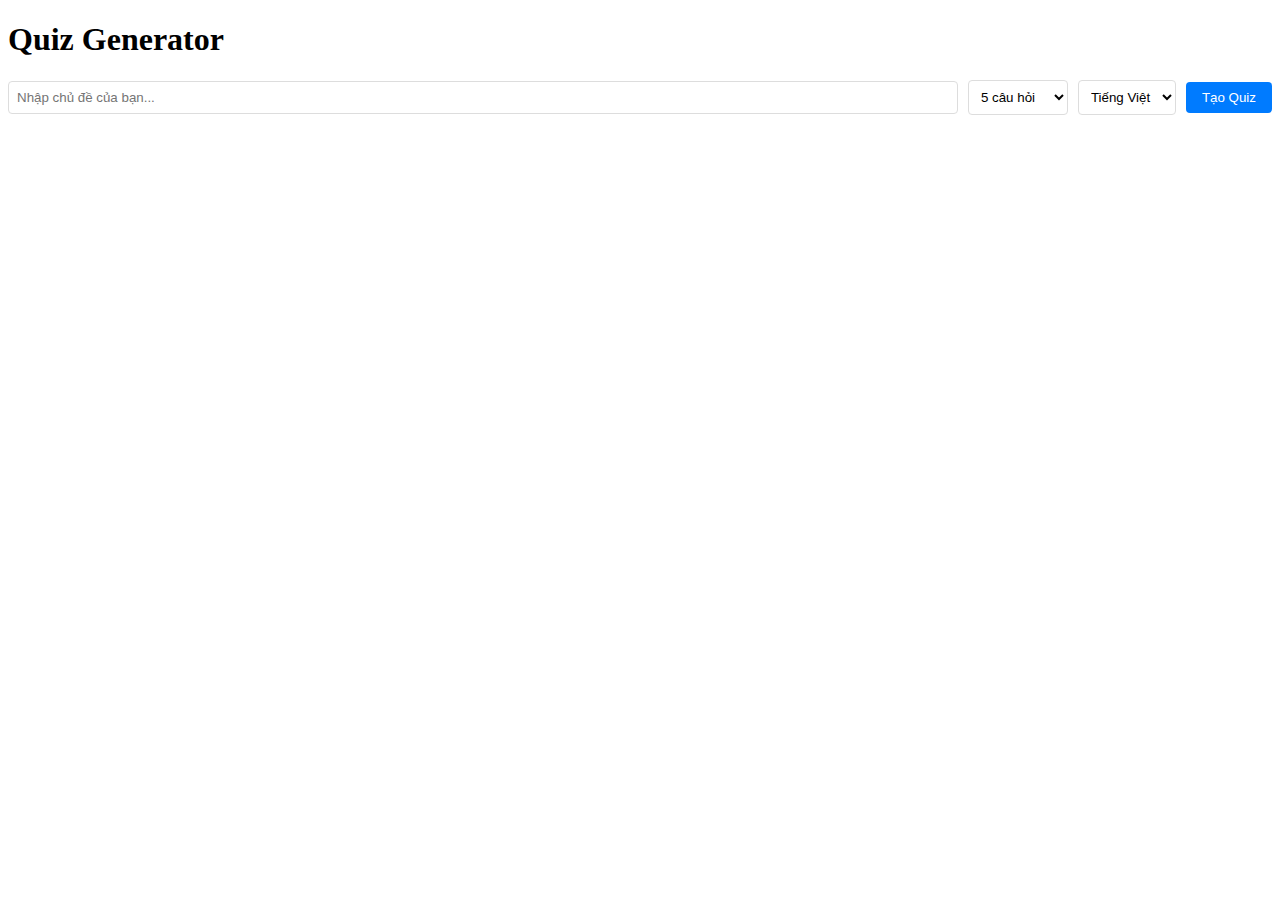
==== index.html @ 371a3d6b "test2" ====
<!DOCTYPE html>
<html lang="en">
  <head>
    <meta charset="UTF-8" />
    <meta name="viewport" content="width=device-width, initial-scale=1.0" />
    <title>Quiz Generator</title>
    <link rel="stylesheet" href="./css/styles.css">
  </head>
  <body>
    <h1>Quiz Generator</h1>
    <div class="controls">
      <input type="text" id="topicInput" placeholder="Nhập chủ đề của bạn..." />
      <select id="questionCount">
        <!-- thang 2202-->
        <option value="5">5 câu hỏi</option>
        <option value="10">10 câu hỏi</option>
      </select>
      <select id="language">
        <option value="vi">Tiếng Việt</option>
        <option value="en">English</option>
      </select>
      <button id="generateButton">Tạo Quiz</button>
    </div>
    <div id="quizOutput"></div>
    <div id="quizQuestions"></div>

    <script src="./js/script.js"></script>
  </body>
</html>
---- css/styles.css ----
#chatbox {
  border: 1px solid #ccc;
  padding: 10px;
  width: 300px;
  height: 400px;
  overflow-y: scroll;
}

#userInput {
  width: calc(100% - 22px);
  margin-top: 10px;
}

#sendButton {
  margin-top: 10px;
}

#quizQuestions {
  margin-top: 20px;
}

#quizQuestions div {
  margin-bottom: 10px;
}

#timer {
  font-weight: bold;
  margin-top: 10px;
}

.question-container {
  background: #f9f9f9;
  padding: 20px;
  border-radius: 8px;
  margin-bottom: 20px;
}

.question-header {
  display: flex;
  justify-content: space-between;
  align-items: center;
  margin-bottom: 15px;
}

.timer {
  background: #007bff;
  color: white;
  padding: 8px 15px;
  border-radius: 20px;
  font-weight: bold;
}

.question-text {
  font-size: 18px;
  margin-bottom: 20px;
}

.options-container {
  display: flex;
  flex-direction: column;
  gap: 10px;
}

.option {
  display: flex;
  align-items: center;
  padding: 15px;
  background: #f8f9fa;
  border: 2px solid #dee2e6;
  border-radius: 8px;
  cursor: pointer;
  transition: all 0.3s ease;
  margin-bottom: 10px;
}

.option:hover {
  background: #e9ecef;
  border-color: #adb5bd;
}

.option.selected {
  background: #e9ecef;
  border-color: #007bff;
}

.option.correct-answer {
  background: #d4edda;
  border-color: #28a745;
  color: #155724;
}

.option.wrong-answer {
  background: #f8d7da;
  border-color: #dc3545;
  color: #721c24;
}

.option-label {
  font-weight: bold;
  margin-right: 15px;
  min-width: 25px;
}

.option-text {
  flex: 1;
}

.option:hover {
  transform: translateY(-2px);
  box-shadow: 0 2px 4px rgba(0,0,0,0.1);
}

.answer-reveal {
  margin-top: 20px;
  padding: 15px;
  border-radius: 8px;
  text-align: center;
  font-weight: bold;
}

.answer-reveal.correct {
  background: #d4edda;
  border: 1px solid #28a745;
  color: #155724;
}

.answer-reveal.incorrect {
  background: #f8d7da;
  border: 1px solid #dc3545;
  color: #721c24;
}

.quiz-completed {
  text-align: center;
  padding: 20px;
  background: #e8f5e9;
  border-radius: 8px;
}

.controls {
  display: flex;
  gap: 10px;
  margin-bottom: 20px;
  align-items: center;
}

#topicInput {
  flex: 1;
  padding: 8px;
  border: 1px solid #ddd;
  border-radius: 4px;
}

#questionCount,
#language {
  padding: 8px;
  border: 1px solid #ddd;
  border-radius: 4px;
  background: white;
}

#generateButton {
  padding: 8px 16px;
  background: #007bff;
  color: white;
  border: none;
  border-radius: 4px;
  cursor: pointer;
}

#generateButton:hover {
  background: #0056b3;
}

.error {
  color: #721c24;
  background-color: #f8d7da;
  border: 1px solid #f5c6cb;
  padding: 10px;
  border-radius: 4px;
  margin: 10px 0;
}

.loading {
  text-align: center;
  padding: 20px;
  color: #666;
}
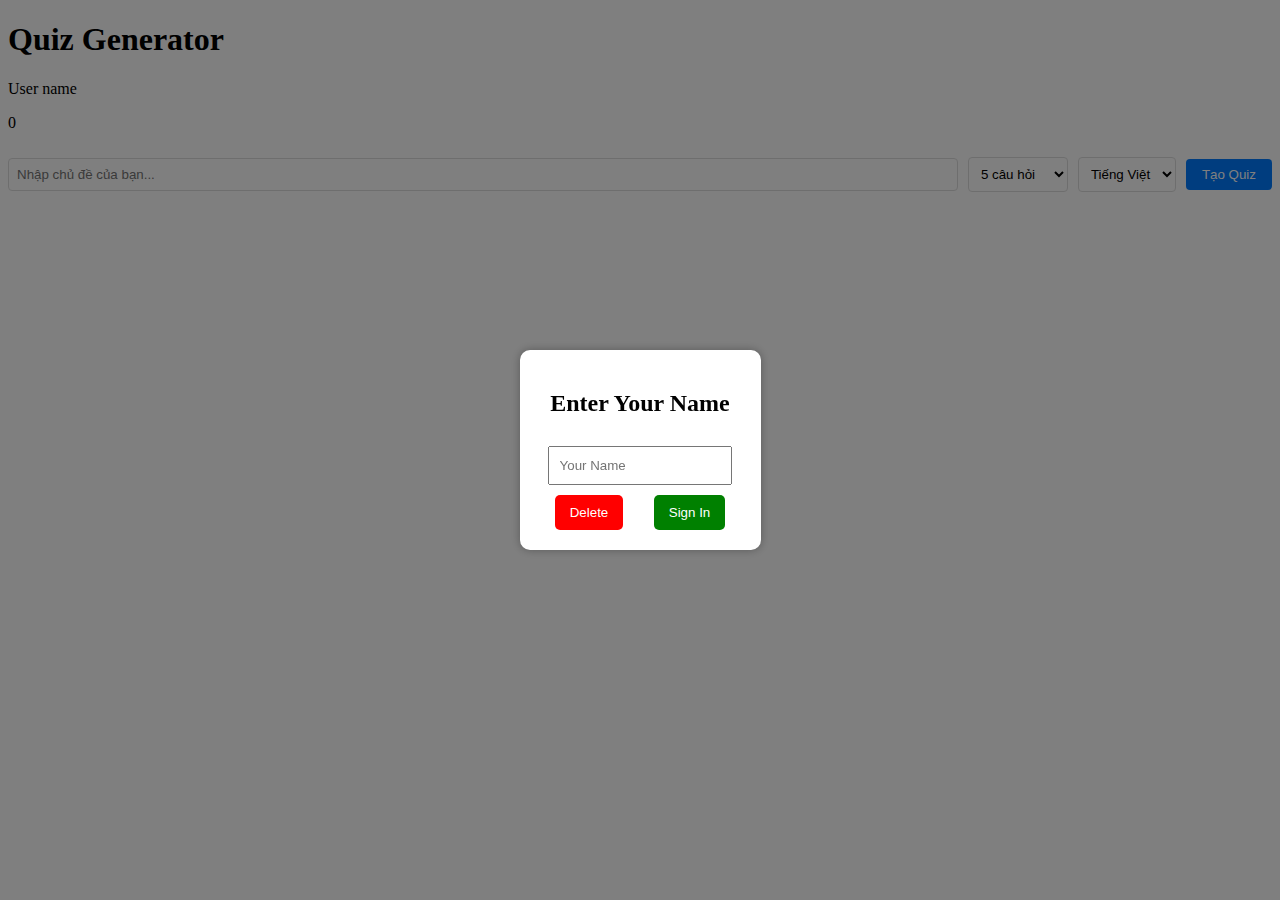
==== commit de44c721: "backend done" ====
--- a/index.html
+++ b/index.html
@@ -7,11 +7,23 @@
     <link rel="stylesheet" href="./css/styles.css">
   </head>
   <body>
+    <div class="popup" id="popup">
+      <div class="popup-box">
+          <h2>Enter Your Name</h2>
+          <input type="text" id="username" placeholder="Your Name">
+          <div class="buttons">
+              <button class="delete" onclick="clearInput()">Delete</button>
+              <button class="sign-in" onclick="signIn()">Sign In</button>
+          </div>
+      </div>
+    </div>
     <h1>Quiz Generator</h1>
+    <p class="username" id="displayName">User name</p>
+    <p class="grade" id="displayGrade"> 0 </p>
     <div class="controls">
       <input type="text" id="topicInput" placeholder="Nhập chủ đề của bạn..." />
       <select id="questionCount">
-        <!-- thang 2202-->
+        <!-- thang 22024245-->
         <option value="5">5 câu hỏi</option>
         <option value="10">10 câu hỏi</option>
       </select>
@@ -23,6 +35,30 @@
     </div>
     <div id="quizOutput"></div>
     <div id="quizQuestions"></div>
+    <script>
+      /*document.addEventListener("DOMContentLoaded", function() {
+            let storedName = localStorage.getItem("username");
+            if (storedName) {
+                document.getElementById("popup").style.display = "none";
+                document.getElementById("displayName").textContent = storedName;
+            }
+        });
+        
+        function signIn() {
+            let name = document.getElementById("username").value.trim();
+            if (name) {
+                localStorage.setItem("username", name);
+                document.getElementById("popup").style.display = "none";
+                document.getElementById("displayName").textContent = name;
+                alert("Welcome, " + name + "!");
+            } else {
+                alert("Please enter your name.");
+            }
+        }
+      function clearInput() {
+          document.getElementById("username").value = "";
+      }*/
+    </script>
 
     <script src="./js/script.js"></script>
   </body>
--- a/css/styles.css
+++ b/css/styles.css
@@ -6,6 +6,48 @@
   overflow-y: scroll;
 }
 
+.popup {
+  position: fixed;
+  top: 0;
+  left: 0;
+  width: 100%;
+  height: 100%;
+  background: rgba(0, 0, 0, 0.5);
+  display: flex;
+  justify-content: center;
+  align-items: center;
+}
+.popup-box {
+  background: white;
+  padding: 20px;
+  border-radius: 10px;
+  text-align: center;
+  box-shadow: 0 0 10px rgba(0, 0, 0, 0.3);
+}
+input {
+  width: 80%;
+  padding: 10px;
+  margin: 10px 0;
+}
+.buttons {
+  display: flex;
+  justify-content: space-around;
+}
+button {
+  padding: 10px 15px;
+  border: none;
+  border-radius: 5px;
+  cursor: pointer;
+}
+.delete {
+  background: red;
+  color: white;
+}
+.sign-in {
+  background: green;
+  color: white;
+}
+
 #userInput {
   width: calc(100% - 22px);
   margin-top: 10px;
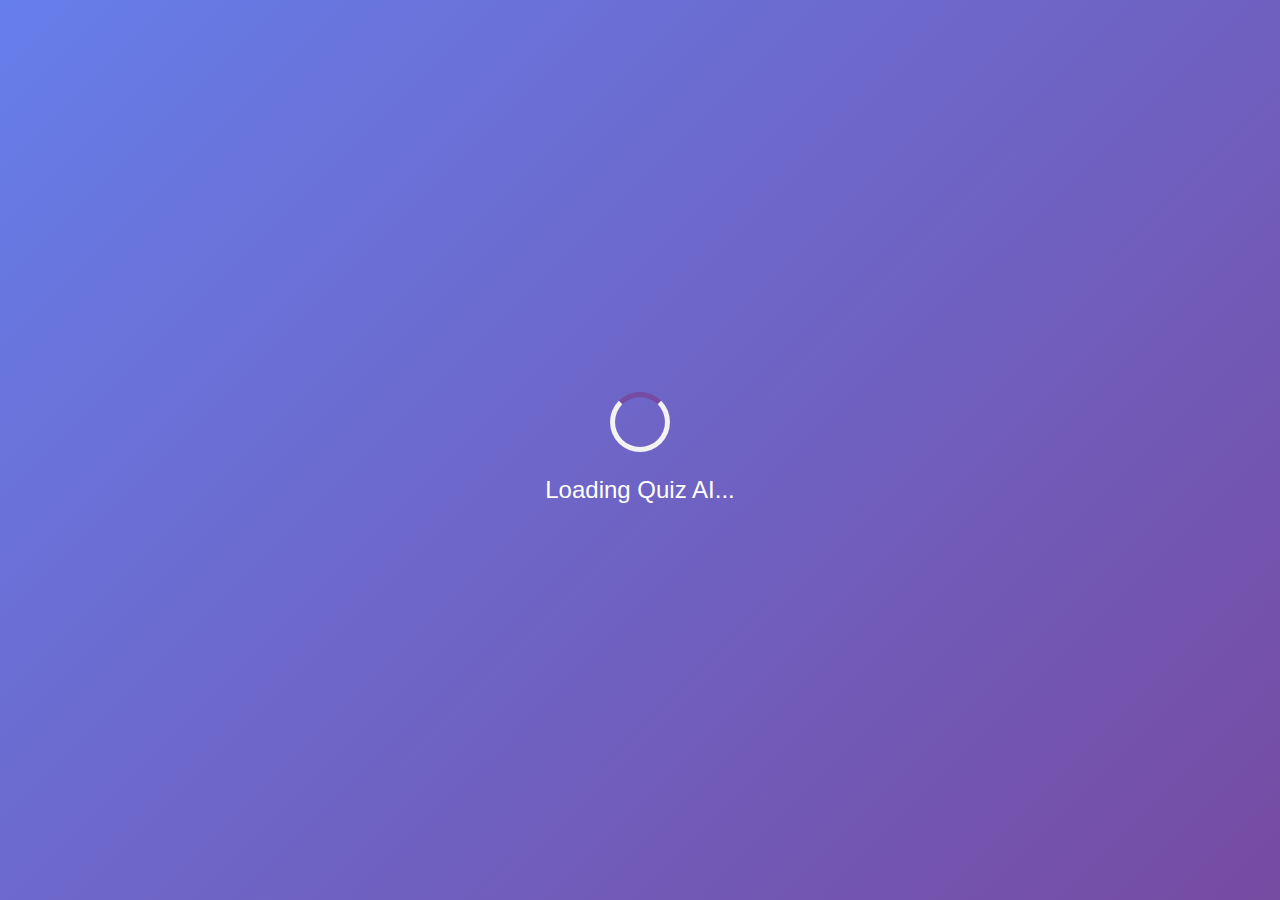
==== commit 4108f8fb: "Format Code" ====
--- a/index.html
+++ b/index.html
@@ -1,65 +1,65 @@
 <!DOCTYPE html>
 <html lang="en">
-  <head>
-    <meta charset="UTF-8" />
-    <meta name="viewport" content="width=device-width, initial-scale=1.0" />
-    <title>Quiz Generator</title>
-    <link rel="stylesheet" href="./css/styles.css">
-  </head>
-  <body>
-    <div class="popup" id="popup">
-      <div class="popup-box">
-          <h2>Enter Your Name</h2>
-          <input type="text" id="username" placeholder="Your Name">
-          <div class="buttons">
-              <button class="delete" onclick="clearInput()">Delete</button>
-              <button class="sign-in" onclick="signIn()">Sign In</button>
-          </div>
-      </div>
+<head>
+    <meta charset="UTF-8">
+    <meta name="viewport" content="width=device-width, initial-scale=1.0">
+    <title>Quiz AI - Welcome</title>
+    <style>
+        body {
+            margin: 0;
+            padding: 0;
+            display: flex;
+            justify-content: center;
+            align-items: center;
+            min-height: 100vh;
+            background: linear-gradient(135deg, #667eea 0%, #764ba2 100%);
+            font-family: 'Arial', sans-serif;
+        }
+
+        .loading {
+            color: white;
+            font-size: 1.5rem;
+            text-align: center;
+        }
+
+        .spinner {
+            width: 50px;
+            height: 50px;
+            border: 5px solid #f3f3f3;
+            border-top: 5px solid #764ba2;
+            border-radius: 50%;
+            animation: spin 1s linear infinite;
+            margin: 20px auto;
+        }
+
+        @keyframes spin {
+            0% { transform: rotate(0deg); }
+            100% { transform: rotate(360deg); }
+        }
+    </style>
+</head>
+<body>
+    <div class="loading">
+        <div class="spinner"></div>
+        <p>Loading Quiz AI...</p>
     </div>
-    <h1>Quiz Generator</h1>
-    <p class="username" id="displayName">User name</p>
-    <p class="grade" id="displayGrade"> 0 </p>
-    <div class="controls">
-      <input type="text" id="topicInput" placeholder="Nhập chủ đề của bạn..." />
-      <select id="questionCount">
-        <!-- thang 22024245-->
-        <option value="5">5 câu hỏi</option>
-        <option value="10">10 câu hỏi</option>
-      </select>
-      <select id="language">
-        <option value="vi">Tiếng Việt</option>
-        <option value="en">English</option>
-      </select>
-      <button id="generateButton">Tạo Quiz</button>
-    </div>
-    <div id="quizOutput"></div>
-    <div id="quizQuestions"></div>
+
     <script>
-      /*document.addEventListener("DOMContentLoaded", function() {
-            let storedName = localStorage.getItem("username");
-            if (storedName) {
-                document.getElementById("popup").style.display = "none";
-                document.getElementById("displayName").textContent = storedName;
-            }
+        document.addEventListener('DOMContentLoaded', () => {
+            // Check if user is logged in
+            const user = JSON.parse(localStorage.getItem('user'));
+            
+            // Redirect after a short delay (for loading animation)
+            setTimeout(() => {
+                if (user) {
+                    // If user is logged in, go to home page
+                    window.location.href = 'pages/home.html';
+                } else {
+                    // If not logged in, go to login page
+                    window.location.href = 'pages/login.html';
+                }
+            }, 1000); // 1 second delay for loading animation
         });
-        
-        function signIn() {
-            let name = document.getElementById("username").value.trim();
-            if (name) {
-                localStorage.setItem("username", name);
-                document.getElementById("popup").style.display = "none";
-                document.getElementById("displayName").textContent = name;
-                alert("Welcome, " + name + "!");
-            } else {
-                alert("Please enter your name.");
-            }
-        }
-      function clearInput() {
-          document.getElementById("username").value = "";
-      }*/
     </script>
-
-    <script src="./js/script.js"></script>
-  </body>
-</html>
+</body>
+</html>